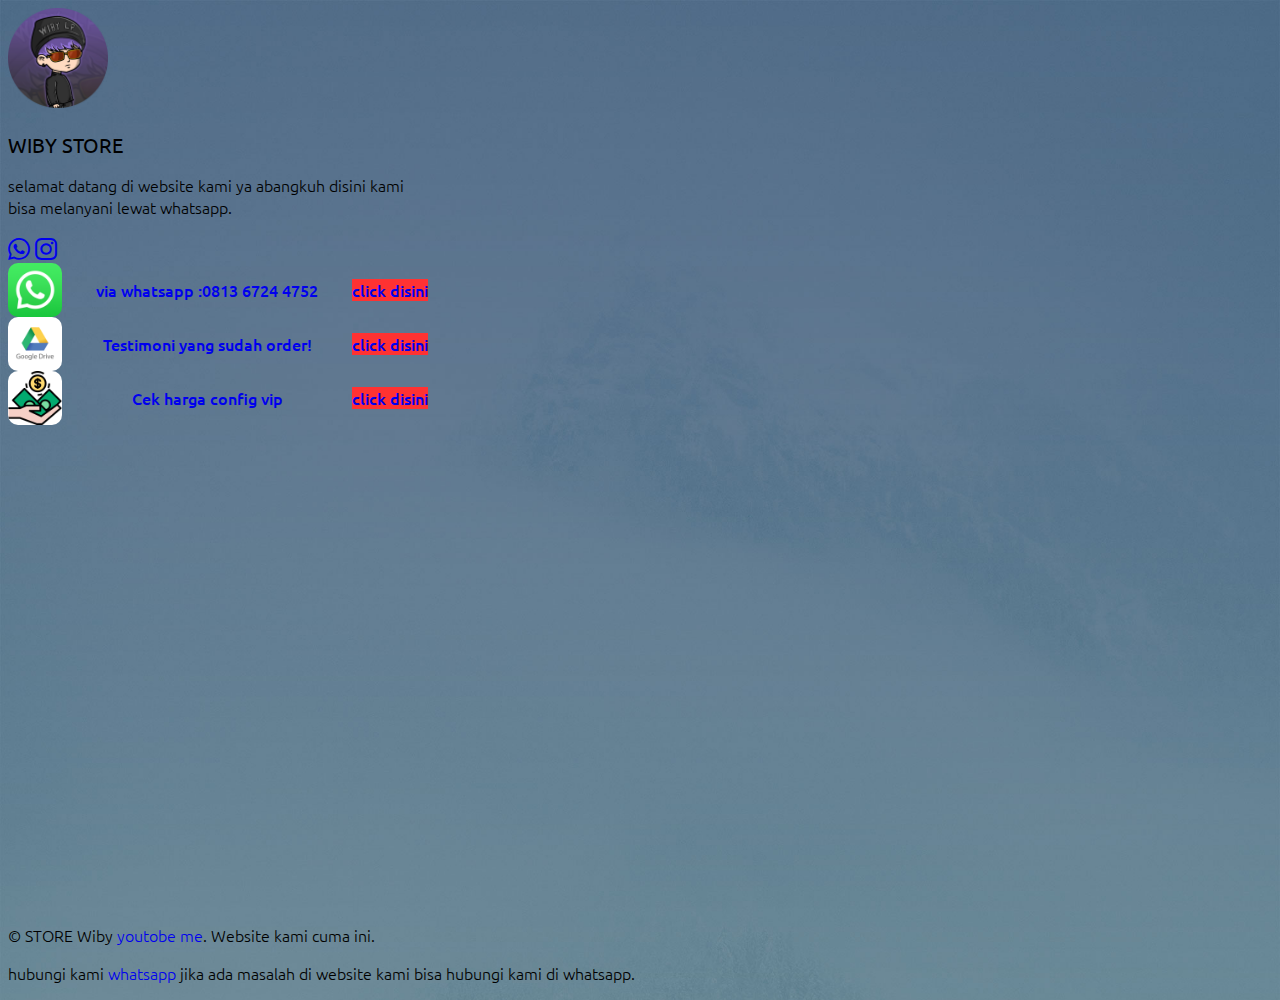
==== index.html @ 2cfc22ec "Add files via upload" ====
<!doctype html>
<html lang="en">
  <head>
    <!-- Required meta tags -->
    <meta charset="utf-8">
    <meta name="viewport" content="width=device-width, initial-scale=1">

    <meta name="theme-color" content="#4f6b88" />
    <meta name="msapplication-navbutton-color" content="#4f6b88">
    <meta name="apple-mobile-web-app-capable" content="yes">
    <meta name="apple-mobile-web-app-status-bar-style" content="#4f6b88">

    <!-- Bootstrap CSS -->
    <link href="assets/css/style.css" rel="stylesheet">
    <link rel="stylesheet" href="https://cdn.jsdelivr.net/npm/bootstrap-icons@1.5.0/font/bootstrap-icons.css">
    <link href="https://cdn.jsdelivr.net/npm/bootstrap@5.0.1/dist/css/bootstrap.min.css" rel="stylesheet" integrity="sha384-+0n0xVW2eSR5OomGNYDnhzAbDsOXxcvSN1TPprVMTNDbiYZCxYbOOl7+AMvyTG2x" crossorigin="anonymous">
    <link rel="shortcut icon" type="x-icon" href="profil.png">

    <title>wiby store</title>

  </head>
  <body class="bg-light">
    <main class="m-auto pt-5 pb-1">
      <section class="container profile text-center text-white">
        <img src="profil.png">
        <h3>WIBY STORE</h3>
        <p>
          selamat datang di website kami ya abangkuh disini kami bisa melanyani lewat whatsapp.
        </p>
        <div class="social-link mb-5">
          <a href="https://wa.me/6281367244752?text=hallo min online tidak??" target="_blank" class="text-white px-1">
            <i class="bi bi-whatsapp"></i>
          </a>
          <a href="https://www.instagram.com/wibystore_vip" target="_blank" class="text-white px-1">
            <i class="bi bi-instagram"></i>
          </a>
        </div>
      </section>
      <section class="container text-center">

        <a href="https://wa.me/6281367244752?text=saya mau buy fix lag">
          <div class="button-link bg-white px-2 py-3 my-3 rounded-1 shadow">
            <img src="whatsapp.png">
            <p class="mb-0 text-dark mx-2">
              via whatsapp :0813 6724 4752
            </p>
            <span class="badge bg-success py-2">
              click disini
            </span>
          </div>
        </a>
        <a href="https://drive.google.com/drive/folders/1-lZKw2kA2APhi-n6jxBIDYOwXYHEDESM">
          <div class="button-link bg-white px-2 py-3 my-3 rounded-1 shadow">
            <img src="drive.jpg">
            <p class="mb-0 text-dark mx-2">
              Testimoni yang sudah order!
            </p>
            <span class="badge bg-success py-2">
              click disini
            </span>
          </div>
        </a>
        <a href="https://sites.google.com/view/hargaconfigvip/halaman-muka">
          <div class="button-link bg-white px-2 py-3 my-3 rounded-1 shadow">
            <img src="money.jpg">
            <p class="mb-0 text-dark mx-2">
              Cek harga config vip
            </p>
            <span class="badge bg-success py-2">
              click disini
            </span>
          </div>
        </a>
      </section>
    </main>

    <script src="https://cdn.jsdelivr.net/npm/bootstrap@5.0.1/dist/js/bootstrap.bundle.min.js" integrity="sha384-gtEjrD/SeCtmISkJkNUaaKMoLD0//ElJ19smozuHV6z3Iehds+3Ulb9Bn9Plx0x4" crossorigin="anonymous"></script>
    <p class="mt-5 text-sm text-center text-gray-500">
      © STORE Wiby <a href="https://www.youtube.com/@BangWibyXLp" class="font-semibold hover:underline" target="_blank">youtobe me</a>. Website kami cuma ini.
  </p>
    <p class="mt-5 text-sm text-center text-gray-500">
      hubungi kami <a href="https://wa.me/6281367244752?text=min ada masalah di websitenya" class="font-semibold hover:underline" target="_blank">whatsapp</a> jika ada masalah di website kami bisa hubungi kami di whatsapp.
  </p>

  </body>
</html>
---- assets/css/style.css ----
@import url('https://fonts.googleapis.com/css2?family=Ubuntu:wght@300;400;500&display=swap');

body {
	font-family: 'Ubuntu', sans-serif !important;
	font-weight: 300 !important;
	background-image: url(../img/bg.jpg);
	background-size: cover;
	background-repeat: no-repeat;
	background-attachment: fixed;
}
main {
	width: 100%;
	min-height: 100vh;
}
a {
	text-decoration: none !important;
}
body .bg-success {
    background-color: #ff3232!important;
}
.profile img {
    width: 100px;
    height: 100px;
    object-fit: cover;
}
.profile h3 {
	font-size: 20px;
	font-weight: 400;
	margin: 20px 0px 8px 0px;
}
.social-link a {
	font-size: 22px;
}
.button-link {
	display: -webkit-box;
    display: -webkit-flex;
    display: -ms-flexbox;
    display: flex;
    justify-content: space-between;
    align-items: center;
}
.button-link img {
	width: 54px;
	height: 54px;
	object-fit: cover;
    border-radius: 10px;
}
.button-link p, .badge {
	font-weight: 500 !important;
}


/*Medium devices (tablets, 768px and up)*/
@media (min-width: 768px) {

main {	
	max-width: 420px;
}

}
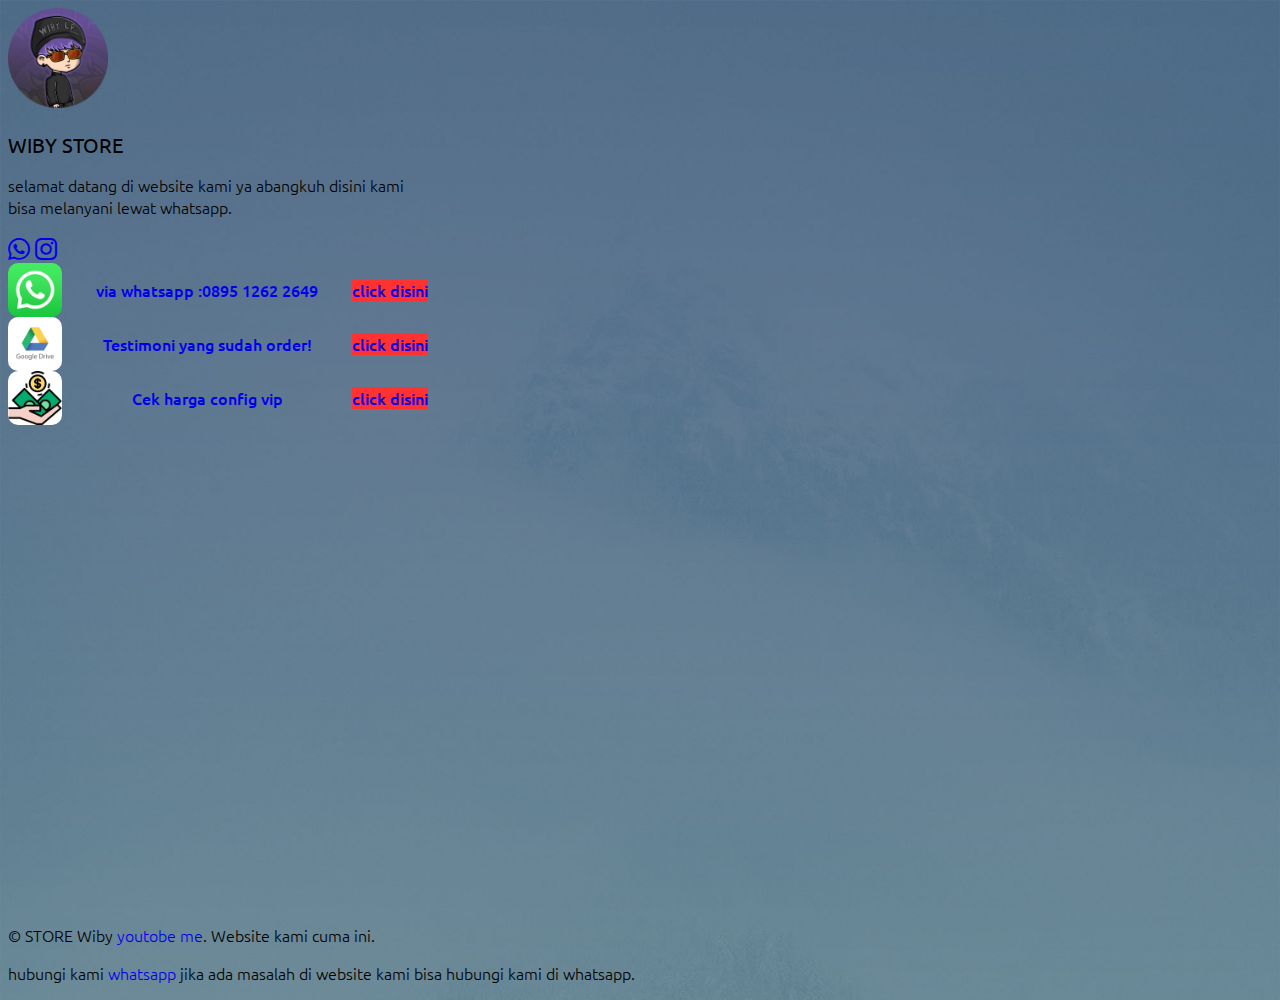
==== commit 09429bd7: "Add files via upload" ====
--- a/index.html
+++ b/index.html
@@ -28,7 +28,7 @@
           selamat datang di website kami ya abangkuh disini kami bisa melanyani lewat whatsapp.
         </p>
         <div class="social-link mb-5">
-          <a href="https://wa.me/6281367244752?text=hallo min online tidak??" target="_blank" class="text-white px-1">
+          <a href="https://wa.me/6289512622649?text=hallo min online tidak??" target="_blank" class="text-white px-1">
             <i class="bi bi-whatsapp"></i>
           </a>
           <a href="https://www.instagram.com/wibystore_vip" target="_blank" class="text-white px-1">
@@ -38,11 +38,11 @@
       </section>
       <section class="container text-center">
 
-        <a href="https://wa.me/6281367244752?text=saya mau buy fix lag">
+        <a href="https://wa.me/6289512622649?text=saya mau buy fix lag">
           <div class="button-link bg-white px-2 py-3 my-3 rounded-1 shadow">
             <img src="whatsapp.png">
             <p class="mb-0 text-dark mx-2">
-              via whatsapp :0813 6724 4752
+              via whatsapp :0895 1262 2649
             </p>
             <span class="badge bg-success py-2">
               click disini
@@ -79,7 +79,7 @@
       © STORE Wiby <a href="https://www.youtube.com/@BangWibyXLp" class="font-semibold hover:underline" target="_blank">youtobe me</a>. Website kami cuma ini.
   </p>
     <p class="mt-5 text-sm text-center text-gray-500">
-      hubungi kami <a href="https://wa.me/6281367244752?text=min ada masalah di websitenya" class="font-semibold hover:underline" target="_blank">whatsapp</a> jika ada masalah di website kami bisa hubungi kami di whatsapp.
+      hubungi kami <a href="https://wa.me/6289512622649?text=min ada masalah di websitenya" class="font-semibold hover:underline" target="_blank">whatsapp</a> jika ada masalah di website kami bisa hubungi kami di whatsapp.
   </p>
 
   </body>
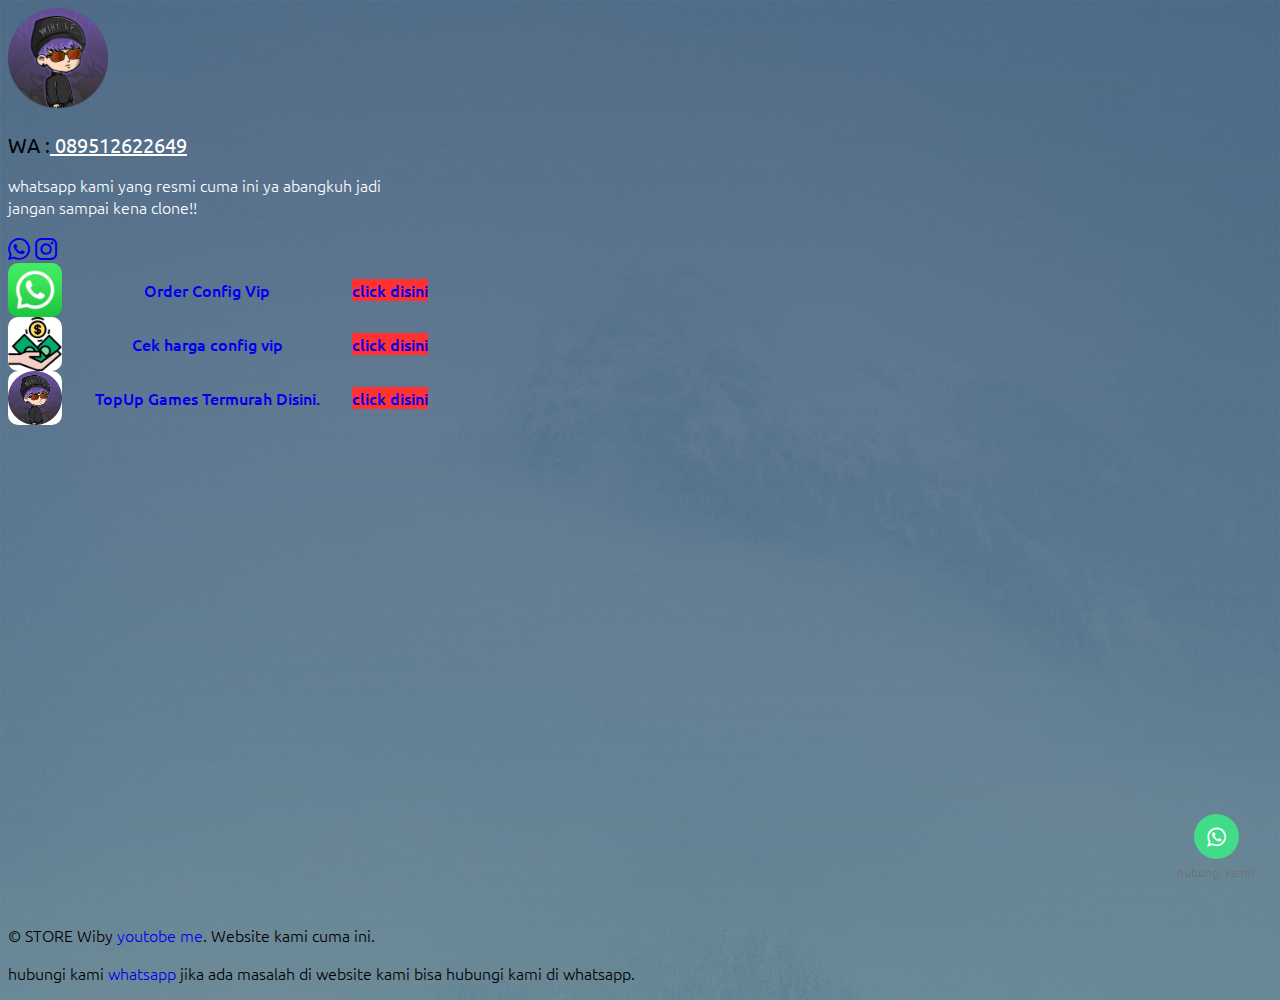
==== commit c5feabe1: "Update index.html" ====
--- a/index.html
+++ b/index.html
@@ -16,16 +16,47 @@
     <link href="https://cdn.jsdelivr.net/npm/bootstrap@5.0.1/dist/css/bootstrap.min.css" rel="stylesheet" integrity="sha384-+0n0xVW2eSR5OomGNYDnhzAbDsOXxcvSN1TPprVMTNDbiYZCxYbOOl7+AMvyTG2x" crossorigin="anonymous">
     <link rel="shortcut icon" type="x-icon" href="profil.png">
 
-    <title>wiby store</title>
+    <title>Dashboard - YOUTOBE STORE WIBY LP</title>
 
   </head>
   <body class="bg-light">
     <main class="m-auto pt-5 pb-1">
       <section class="container profile text-center text-white">
         <img src="profil.png">
-        <h3>WIBY STORE</h3>
+
+        <!DOCTYPE html>
+        <html lang="id">
+        <head>
+            <meta charset="UTF-8">
+            <meta name="viewport" content="width=device-width, initial-scale=1.0">
+            <title></title>
+            <style>
+
+                /* Styling untuk tampilan teks yang bisa diklik */
+                .klik-text {
+                    color: rgb(255, 255, 255); /* Warna teks */
+                    text-decoration: underline; /* Garis bawah pada teks */
+                    cursor: pointer; /* Kursor berubah saat hover */
+                }
+
+                .klik-text:hover {
+                    color: rgb(255, 255, 255); /* Warna teks saat hover */
+                }
+
+                .garis-bawah {
+            text-decoration: underline; /* Menambahkan garis bawah pada teks */
+        }
+            </style>
+        </head>
+        <body>
+            <p>
+              <h3>WA :<a href="https://wa.me/6289512622649?text=hallo min saya mau order fix lag vip" class="klik-text"><span class="garis-bawah"> 089512622649</span></h3>
+            </p>
+        </body>
+        </html>
+ 
         <p>
-          selamat datang di website kami ya abangkuh disini kami bisa melanyani lewat whatsapp.
+          whatsapp kami yang resmi cuma ini ya abangkuh jadi jangan sampai kena clone!!
         </p>
         <div class="social-link mb-5">
           <a href="https://wa.me/6289512622649?text=hallo min online tidak??" target="_blank" class="text-white px-1">
@@ -38,33 +69,34 @@
       </section>
       <section class="container text-center">
 
-        <a href="https://wa.me/6289512622649?text=saya mau buy fix lag">
+        <a href="https://whatsapp.com/channel/0029VailYTWL7UVbHGSsjM2B">
           <div class="button-link bg-white px-2 py-3 my-3 rounded-1 shadow">
             <img src="whatsapp.png">
             <p class="mb-0 text-dark mx-2">
-              via whatsapp :0895 1262 2649
+              Order Config Vip
             </p>
             <span class="badge bg-success py-2">
               click disini
             </span>
           </div>
         </a>
-        <a href="https://drive.google.com/drive/folders/1-lZKw2kA2APhi-n6jxBIDYOwXYHEDESM">
+        </a>
+        <a href="https://whatsapp.com/channel/0029VailYTWL7UVbHGSsjM2B">
           <div class="button-link bg-white px-2 py-3 my-3 rounded-1 shadow">
-            <img src="drive.jpg">
+            <img src="money.jpg">
             <p class="mb-0 text-dark mx-2">
-              Testimoni yang sudah order!
+              Cek harga config vip
             </p>
             <span class="badge bg-success py-2">
               click disini
             </span>
           </div>
         </a>
-        <a href="https://sites.google.com/view/hargaconfigvip/halaman-muka">
+         <a href="https://wiby-storee.vercel.app/">
           <div class="button-link bg-white px-2 py-3 my-3 rounded-1 shadow">
-            <img src="money.jpg">
+            <img src="profil.jpg.jpg">
             <p class="mb-0 text-dark mx-2">
-              Cek harga config vip
+              TopUp Games Termurah Disini.
             </p>
             <span class="badge bg-success py-2">
               click disini
@@ -82,5 +114,78 @@
       hubungi kami <a href="https://wa.me/6289512622649?text=min ada masalah di websitenya" class="font-semibold hover:underline" target="_blank">whatsapp</a> jika ada masalah di website kami bisa hubungi kami di whatsapp.
   </p>
 
+<!-- whatsaap mengambang -->
+
+  <link rel="stylesheet" href="https://maxcdn.bootstrapcdn.com/font-awesome/4.5.0/css/font-awesome.min.css">
+  <div class="floating_btn">
+      <a target="_blank" href="https://wa.me/6289512622649">
+        <div class="contact_icon">
+          <i class="fa fa-whatsapp my-float"></i>
+        </div>
+      </a>
+      <p class="text_icon">hubungi kami?</p>
+    </div>
+  
+    <style type="text/css">
+   
+    
+  a{
+    text-decoration:none;
+  }
+  .floating_btn {
+    position: fixed;
+    bottom: 20px;
+    right: 25px;
+    /*! width: 100px; */
+    /*! height: 100px; */
+    display: flex;
+    flex-direction: column;
+    align-items:center;
+    justify-content:center;
+    z-index: 1000;
+  }
+  
+  @keyframes pulsing {
+    to {
+      box-shadow: 0 0 0 15px rgba(232, 76, 61, 0);
+    }
+  }
+  
+  .contact_icon {
+    background-color: #42db87;
+    color: #fff;
+    width: 45px;
+    height: 45px;
+    font-size:22px;
+    border-radius: 60px;
+    text-align: center;
+    box-shadow: 2px 2px 3px #999;
+    display: flex;
+    align-items: center;
+    justify-content: center;
+    transform: translatey(0px);
+    animation: pulse 2.5s infinite;
+    box-shadow: 0 0 0 0 #42db87;
+    -webkit-animation: pulsing 2.25s infinite cubic-bezier(0.66, 0, 0, 1);
+    -moz-animation: pulsing 2.25s infinite cubic-bezier(0.66, 0, 0, 1);
+    -ms-animation: pulsing 2.25s infinite cubic-bezier(0.66, 0, 0, 1);
+    animation: pulsing 2.25s infinite cubic-bezier(0.66, 0, 0, 1);
+    font-weight: normal;
+    font-family: sans-serif;
+    text-decoration: none !important;
+    transition: all 300ms ease-in-out;
+  }
+  
+  
+  .text_icon {
+    margin-top: 5px;
+    color: #707070;
+    font-size: 12px;
+    margin-bottom: 0px;
+  }
+  
+  </style>
+
+
   </body>
 </html>
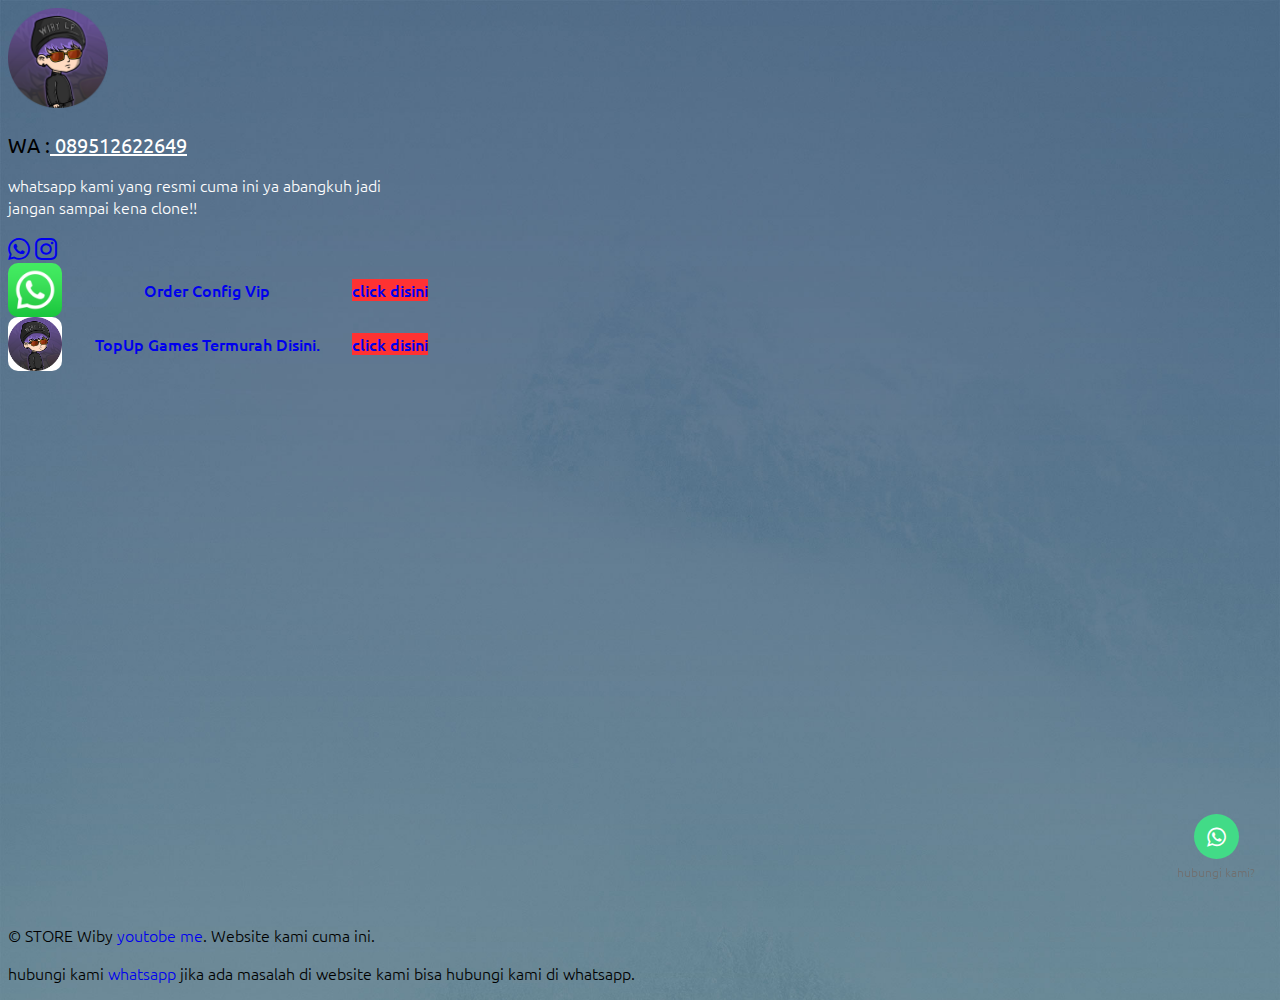
==== commit 841cd42a: "Update index.html" ====
--- a/index.html
+++ b/index.html
@@ -69,7 +69,7 @@
       </section>
       <section class="container text-center">
 
-        <a href="https://whatsapp.com/channel/0029VailYTWL7UVbHGSsjM2B">
+        <a href="https://sites.google.com/view/wibystorevip">
           <div class="button-link bg-white px-2 py-3 my-3 rounded-1 shadow">
             <img src="whatsapp.png">
             <p class="mb-0 text-dark mx-2">
@@ -80,18 +80,7 @@
             </span>
           </div>
         </a>
-        </a>
-        <a href="https://whatsapp.com/channel/0029VailYTWL7UVbHGSsjM2B">
-          <div class="button-link bg-white px-2 py-3 my-3 rounded-1 shadow">
-            <img src="money.jpg">
-            <p class="mb-0 text-dark mx-2">
-              Cek harga config vip
-            </p>
-            <span class="badge bg-success py-2">
-              click disini
-            </span>
-          </div>
-        </a>
+        
          <a href="https://wiby-storee.vercel.app/">
           <div class="button-link bg-white px-2 py-3 my-3 rounded-1 shadow">
             <img src="profil.jpg.jpg">
